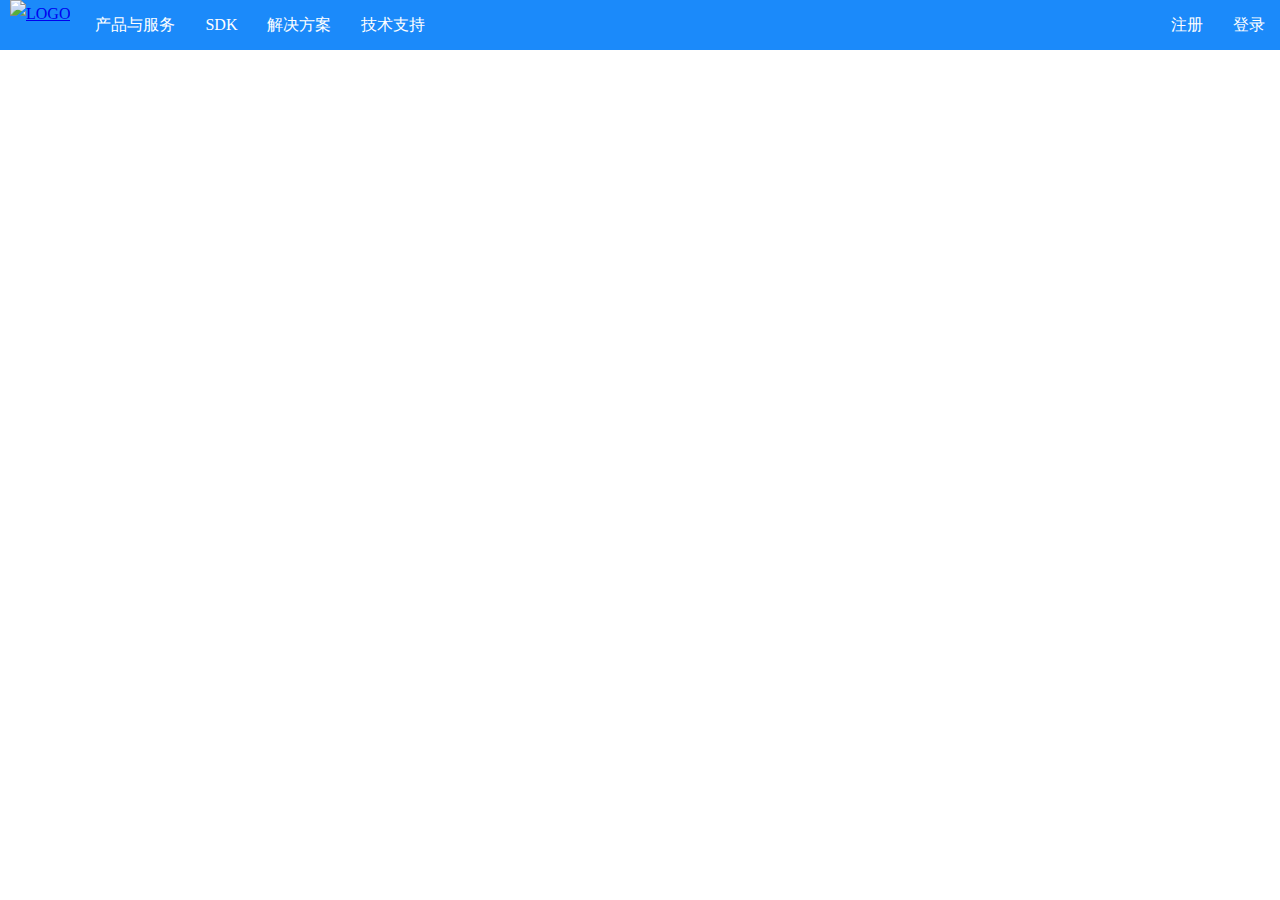
==== navbar.html @ f3a05834 "Add navbar & qa page" ====
<!DOCTYPE html>
<html>
  <head>
    <title>一起来学前端</title>
    <meta charset="utf-8">
    <link rel="stylesheet" href="styles/navbar.css">
  </head>
  <body>

    <nav>
      <div class="brand">
        <a href="#">
          <img width="50" title="qiniu logo" src="https://developer.qiniu.com/assets/logo-white-b90d685a6b146884636382426d11b7236f5f7ca1c5dfafdb6fa777a0f976fc1f.png" alt="LOGO">
        </a>
      </div>

      <ul class="site-menu">
        <li><a href="#">产品与服务</a></li>
        <li><a href="#">SDK</a></li>
        <li><a href="#">解决方案</a></li>
        <li><a href="#">技术支持</a></li>
      </ul>

      <ul class="account-menu">
        <li><a href="#">注册</a></li>
        <li><a href="#">登录</a></li>
      </ul>
    </nav>

    <div class="modal" id="alert">
      <h3 class="modal-title">弹出框</h3>
      <div class="modal-body">
        <p>这是一个弹出框!</p>
      </div>
      <div class="modal-footer">
        <button>取消</button>
        <button>确认</button>
      </div>
    </div>
  </body>
</html>
---- styles/navbar.css ----
*{
  margin: 0;
  padding: 0;
}

body {
  padding-top: 50px;
  color: #333;
  line-height: 28px;
}

nav{
  height: 50px;
  background: #1B8AFA;
  position: fixed;
  top: 0;
  right: 0;
  left: 0;
}

.brand{
  float: left;
  padding: 0 10px;
}

nav li{
  float: left;
  margin: 0 15px;
  list-style: none;
}
nav li a{
  text-decoration: none;
  line-height: 50px;
  color: #FFF;
}
nav li a:hover{
  border-bottom: 2px solid #FFF;
}

.account-menu{
  float: right;
}

.modal{
  display: none;
  /*visibility: hidden;*/
  /*opacity: .9;*/
  width: 500px;
  margin-left: -250px;
  position: fixed;
  left: 50%;
  top: 200px;
  background: #EFEFEF;
  border-radius: 5px;
}
.modal-title{
  padding: 10px;
  border-bottom: 1px solid #CCC;
}
.modal-body{
  padding: 10px;
}
.modal-footer{
  padding: 10px;
  border-top: 1px solid #CCC;
  text-align: right;
}
.modal-footer button{
  padding: 3px 5px;
  cursor: wait;
}
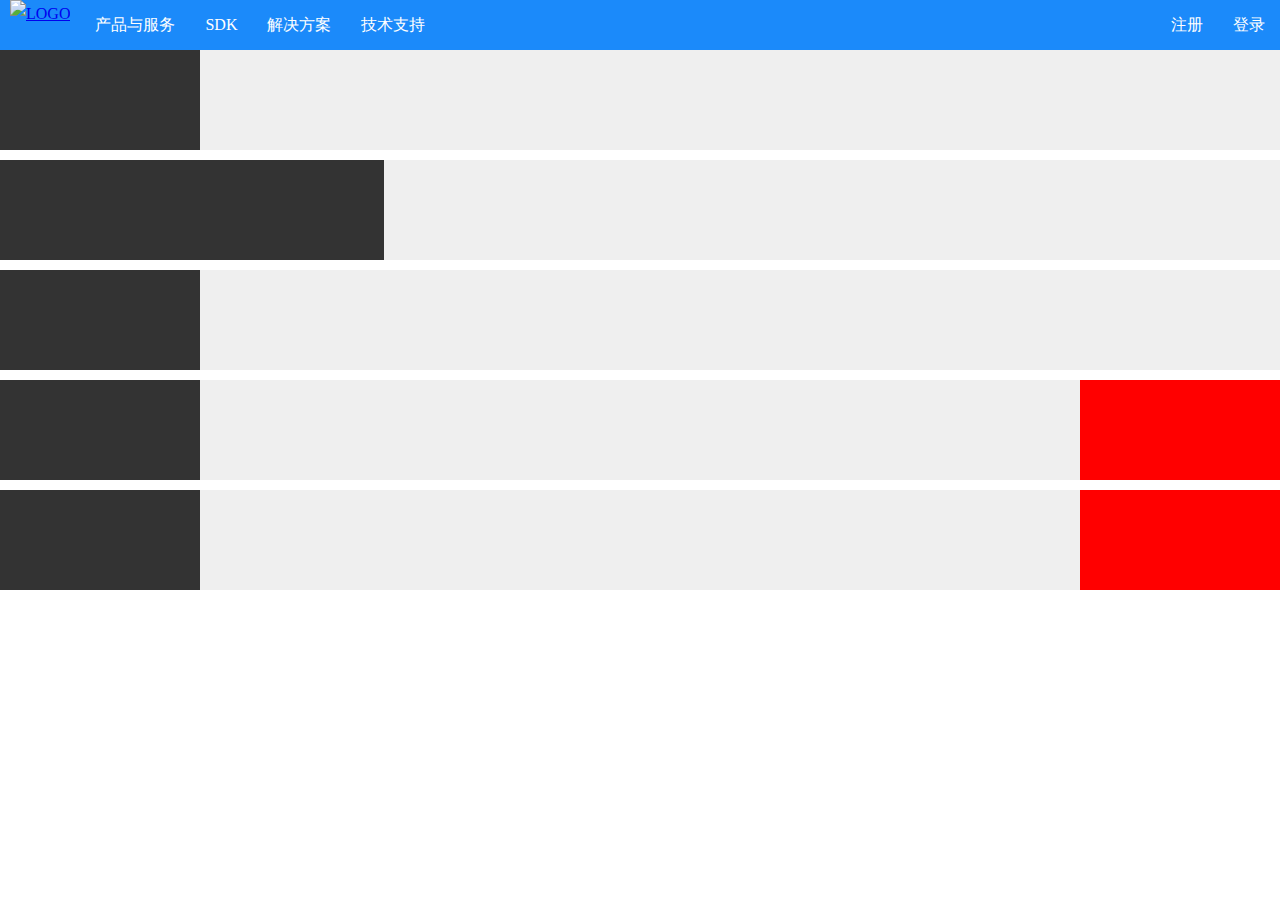
==== commit ab18cb73: "Update navbar & add grid page." ====
--- a/navbar.html
+++ b/navbar.html
@@ -27,15 +27,51 @@
       </ul>
     </nav>
 
-    <div class="modal" id="alert">
-      <h3 class="modal-title">弹出框</h3>
-      <div class="modal-body">
-        <p>这是一个弹出框!</p>
-      </div>
-      <div class="modal-footer">
-        <button>取消</button>
-        <button>确认</button>
+    <div class="two-col">
+      <div class="side"></div>
+      <div class="content"></div>
+    </div>
+
+
+    <div class="two-col-2">
+      <div class="side"></div>
+      <div class="content"></div>
+    </div>
+
+
+    <div class="two-col-3">
+      <div class="side"></div>
+      <div class="content"></div>
+    </div>
+
+
+    <div class="three-col">
+      <div class="side"></div>
+      <div class="content"></div>
+      <div class="right-side"></div>
+    </div>
+
+    <div class="three-col-2">
+      <div class="side"></div>
+      <div class="right-side"></div>
+      <div class="content"></div>
+    </div>
+
+
+    <div class="modal-wrap" id="alert">
+      <div class="modal-cover"></div>
+      <div class="modal">
+        <h3 class="modal-title">弹出框</h3>
+        <div class="modal-body">
+          <p>这是一个弹出框!</p>
+        </div>
+        <div class="modal-footer">
+          <button onclick="hideModal('alert')">取消</button>
+          <button>确认</button>
+        </div>
       </div>
     </div>
+
+    <script src="javascripts/navbar.js"></script>
   </body>
 </html>--- a/styles/navbar.css
+++ b/styles/navbar.css
@@ -41,8 +41,11 @@
   float: right;
 }
 
+.modal-wrap{
+  display: none;
+}
 .modal{
-  display: none;
+  /*display: none;*/
   /*visibility: hidden;*/
   /*opacity: .9;*/
   width: 500px;
@@ -52,6 +55,7 @@
   top: 200px;
   background: #EFEFEF;
   border-radius: 5px;
+  z-index: 10;
 }
 .modal-title{
   padding: 10px;
@@ -68,4 +72,123 @@
 .modal-footer button{
   padding: 3px 5px;
   cursor: wait;
+}
+
+.modal-cover{
+  position: fixed;
+  top: 0;
+  right: 0;
+  bottom: 0;
+  left: 0;
+  /*background: #333;
+  opacity: .5;*/
+  background: rgba(0, 0, 0, .5);
+  z-index: 9;
+}
+
+.two-col{
+  height: auto;
+  overflow: hidden;
+  margin-bottom: 10px;
+}
+.two-col .side{
+  width: 200px;
+  height: 100px;
+  float: left;
+  background: #333;
+}
+.two-col .content{
+  height: 100px;
+  margin-left: 200px;
+  background: #EFEFEF;
+}
+
+.two-col-2{
+  height: auto;
+  overflow: hidden;
+  margin-bottom: 10px;
+}
+.two-col-2 .side{
+  width: 30%;
+  height: 100px;
+  float: left;
+  background: #333;
+}
+.two-col-2 .content{
+  width: 70%;
+  height: 100px;
+  float: left;
+  background: #EFEFEF;
+}
+
+
+.two-col-3{
+  height: auto;
+  overflow: hidden;
+  position: relative;
+  margin-bottom: 10px;
+}
+.two-col-3 .side{
+  width: 200px;
+  height: 100px;
+  background: #333;
+}
+.two-col-3 .content{
+  height: 100px;
+  position: absolute;
+  top: 0;
+  right: 0;
+  left: 200px;
+  background: #EFEFEF;
+}
+
+.three-col{
+  height: auto;
+  overflow: hidden;
+  position: relative;
+  margin-bottom: 10px;
+}
+.three-col .side{
+  width: 200px;
+  height: 100px;
+  float: left;
+  background: #333;
+}
+.three-col .content{
+  height: 100px;
+  position: absolute;
+  top: 0;
+  right: 200px;
+  left: 200px;
+  background: #EFEFEF;
+}
+.three-col .right-side{
+  width: 200px;
+  height: 100px;
+  float: right;
+  background: #F00;
+}
+
+
+.three-col-2{
+  height: auto;
+  overflow: hidden;
+  position: relative;
+}
+.three-col-2 .side{
+  width: 200px;
+  height: 100px;
+  float: left;
+  background: #333;
+}
+.three-col-2 .right-side{
+  width: 200px;
+  height: 100px;
+  float: right;
+  background: #F00;
+}
+.three-col-2 .content{
+  height: 100px;
+  margin: 0 200px;
+  background: #EFEFEF;
 }